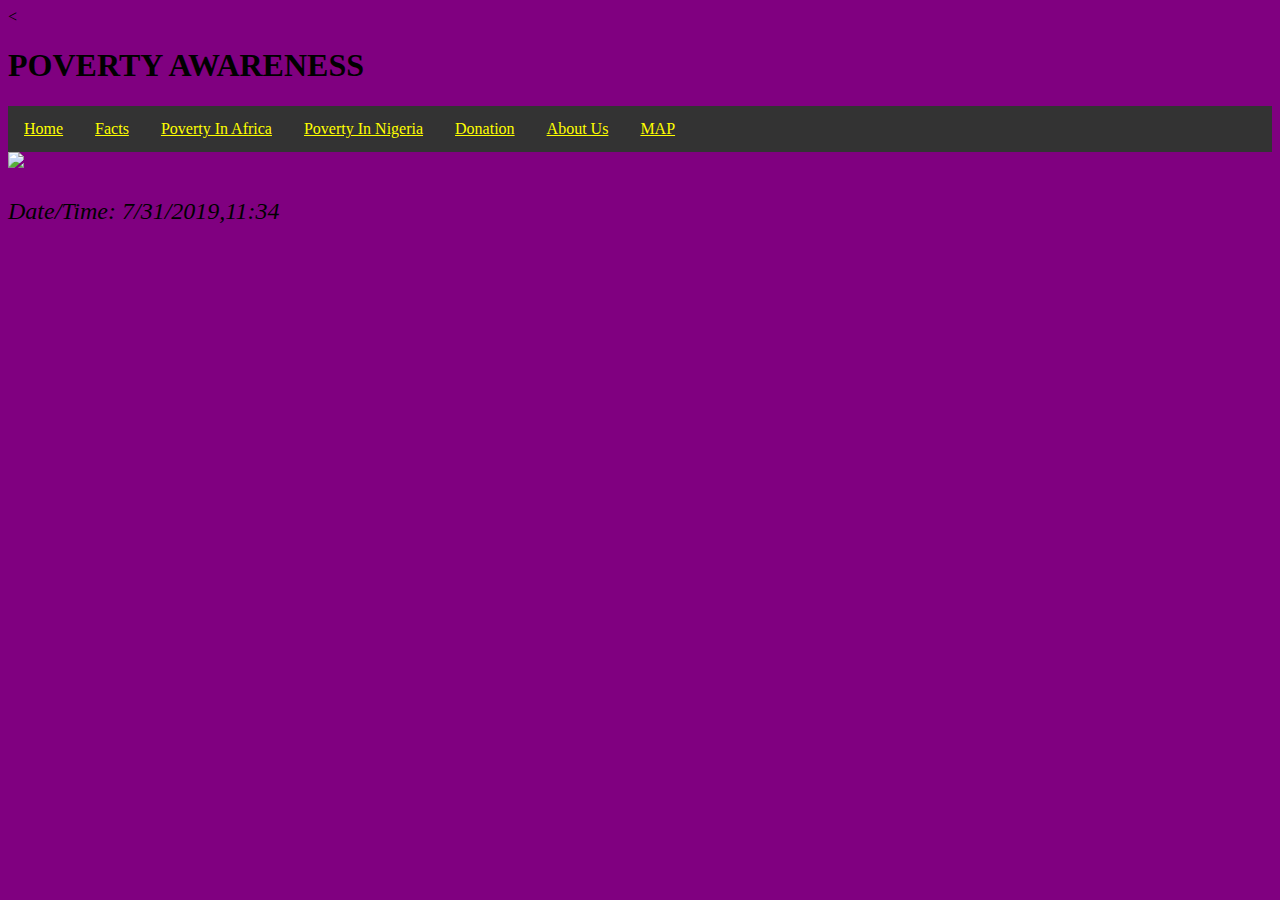
==== index.html @ 47ca6966 "adding website to github" ====
<!DOCTYPE html>
<html>
    <link rel="stylesheet" href="style.css">
<head>
<<title>> POVERTY AWARENESS</title>
<style>
      ul {
        list-style-type: none;
        margin: 0;
        padding: 0;
        overflow: hidden;
        background-color: #333;
      }
      li {
        float: left;
      }
      li a {
        display: block;
        color: yellow;
        text-align: center;
        padding: 14px 16px;
        text-decoration: italic;
      }
      li a:hover {
        background-color: #111;
      }
  </style>
</head>
<body>
  <h1> POVERTY AWARENESS</h1>
  <ul>
    <li><a class="active" href="home.html">Home</a></li>
    <li><a href="FACTS.html">Facts</a><li>
    <li><a href="POVERTY.html">Poverty In Africa</a><li>
    <li><a href="NIGERIA.html">Poverty In Nigeria</a><li>
    <li><a href="DONATION.html"> Donation</a><li>
    <li><a href="About.html">About Us</a><li>
    <li><a href="layer.html">MAP</a><li>
    </ul>
    <img src="../desktop/pic.jpg">
</body>
<p> Date/Time: 7/31/2019,11:34 </p>
</html>
---- style.css ----
body{
    background-color: purple;
}
p{
    font-size: 24px;
    line-height: 1.25;
    font-style: italic;
}
h1,h2{
      color: black;
      text-decoration: center;
}
p{color: black;
    text-decoration: center;
}
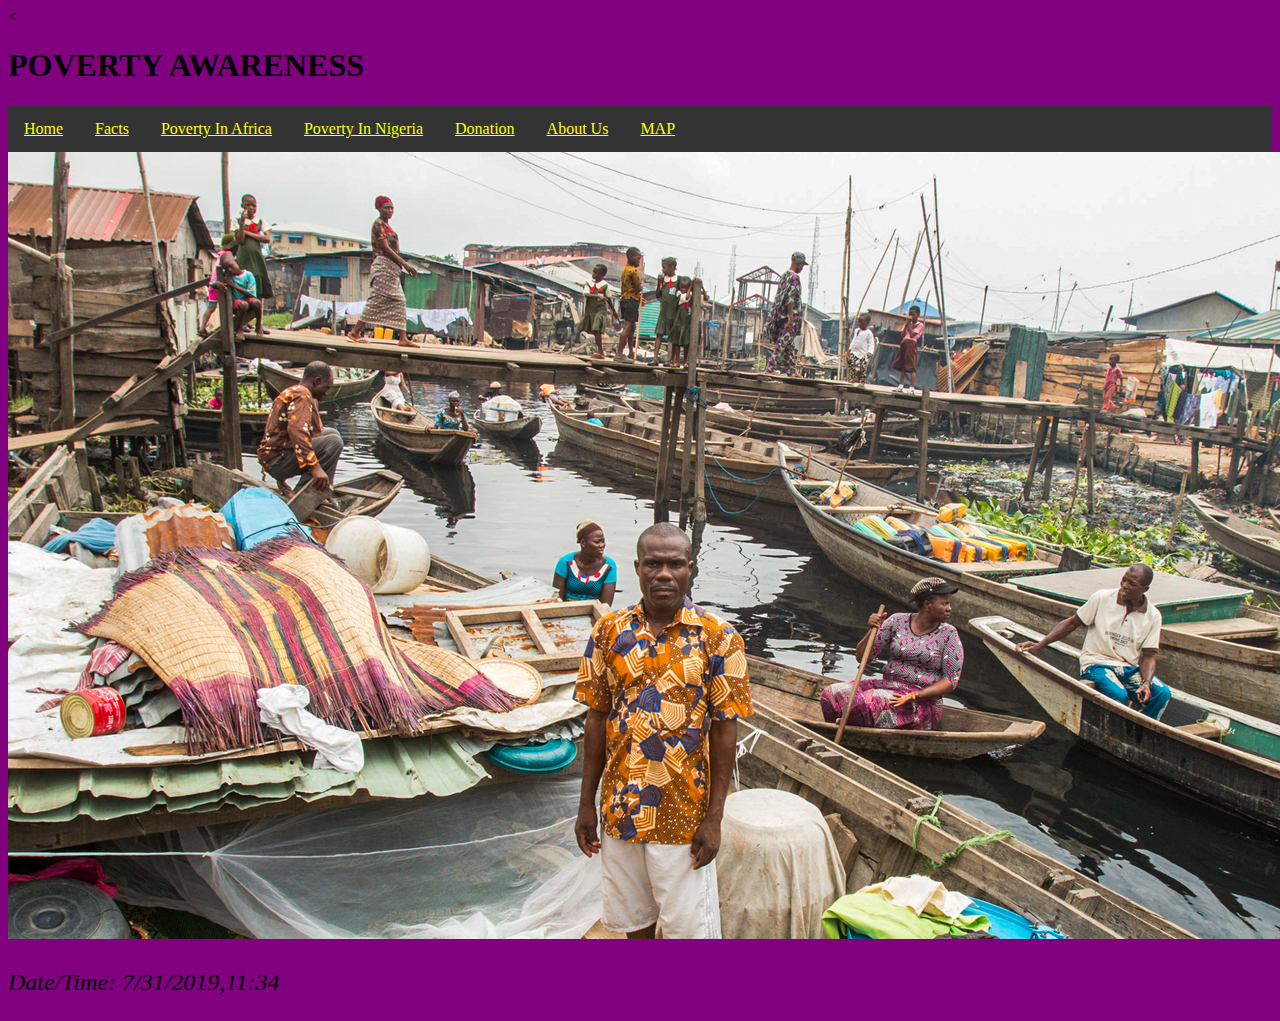
==== commit a7576d23: "msg" ====
--- a/index.html
+++ b/index.html
@@ -29,15 +29,15 @@
 <body>
   <h1> POVERTY AWARENESS</h1>
   <ul>
-    <li><a class="active" href="home.html">Home</a></li>
+    <li><a class="active" href="index.html">Home</a></li>
     <li><a href="FACTS.html">Facts</a><li>
-    <li><a href="POVERTY.html">Poverty In Africa</a><li>
+    <li><a href="Poverty.html">Poverty In Africa</a><li>
     <li><a href="NIGERIA.html">Poverty In Nigeria</a><li>
     <li><a href="DONATION.html"> Donation</a><li>
     <li><a href="About.html">About Us</a><li>
     <li><a href="layer.html">MAP</a><li>
     </ul>
-    <img src="../desktop/pic.jpg">
+    <img src="pic.jpg">
 </body>
 <p> Date/Time: 7/31/2019,11:34 </p>
 </html>
